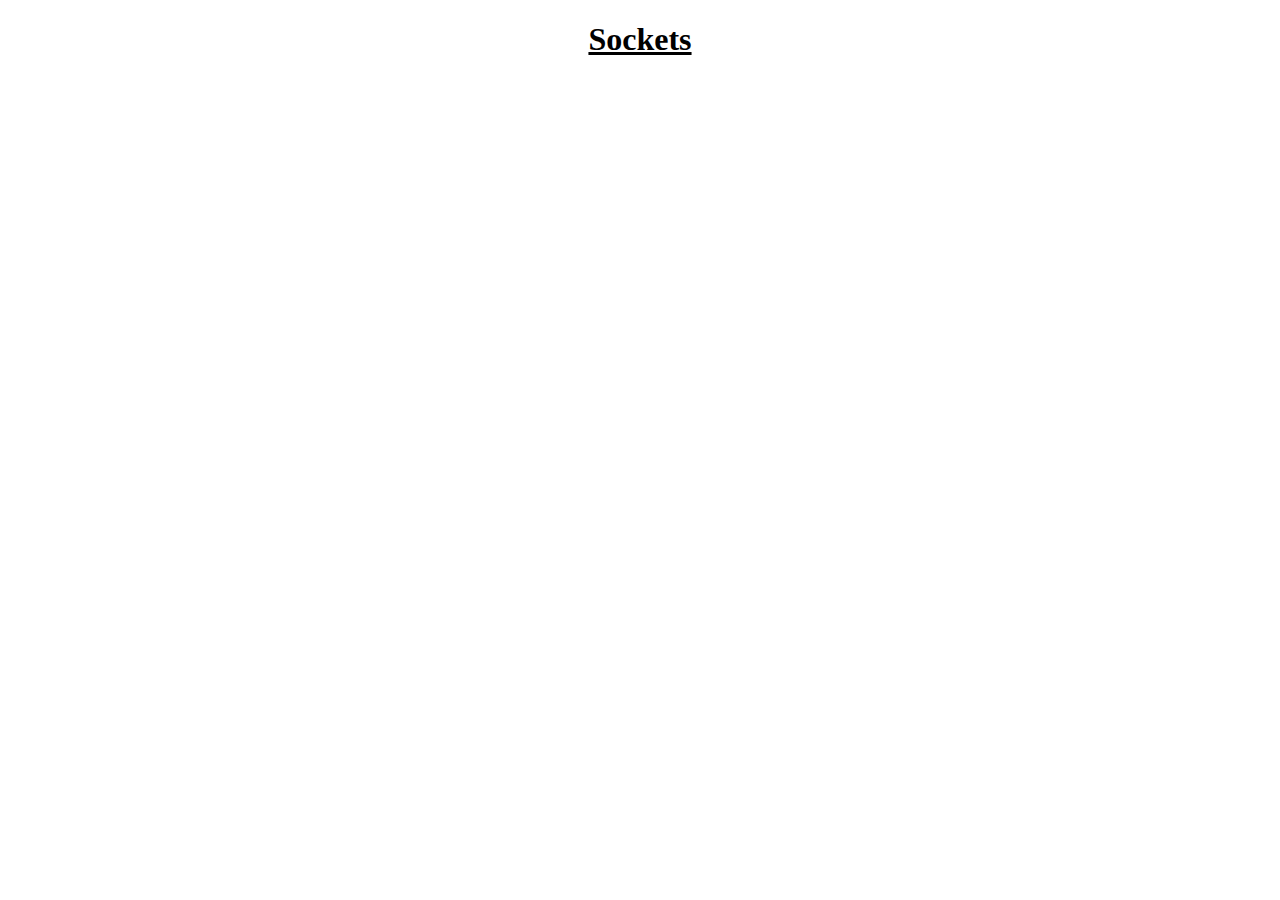
==== sockets/index.html @ cc2abc47 "First Upload" ====
<!DOCTYPE html>
<html lang="en">
  <head>
    <meta charset="UTF-8" />
    <meta http-equiv="X-UA-Compatible" content="IE=edge" />
    <meta name="viewport" content="width=device-width, initial-scale=1.0" />
    <link rel="stylesheet" href="sockets.css" />
    <title>Sockets</title>
  </head>
  <body>
    <h1>Sockets</h1>

    

    <!-------- Script File -------->
    <script src="sockets.py"></script>
  </body>
</html>
---- sockets/sockets.css ----
h1 {
  text-align: center;
  text-decoration: underline;
}

.highlight {
  background-color: teal;
}

button {
  padding: 5px;
  border: 2px solid;
  border-radius: 5px;
}
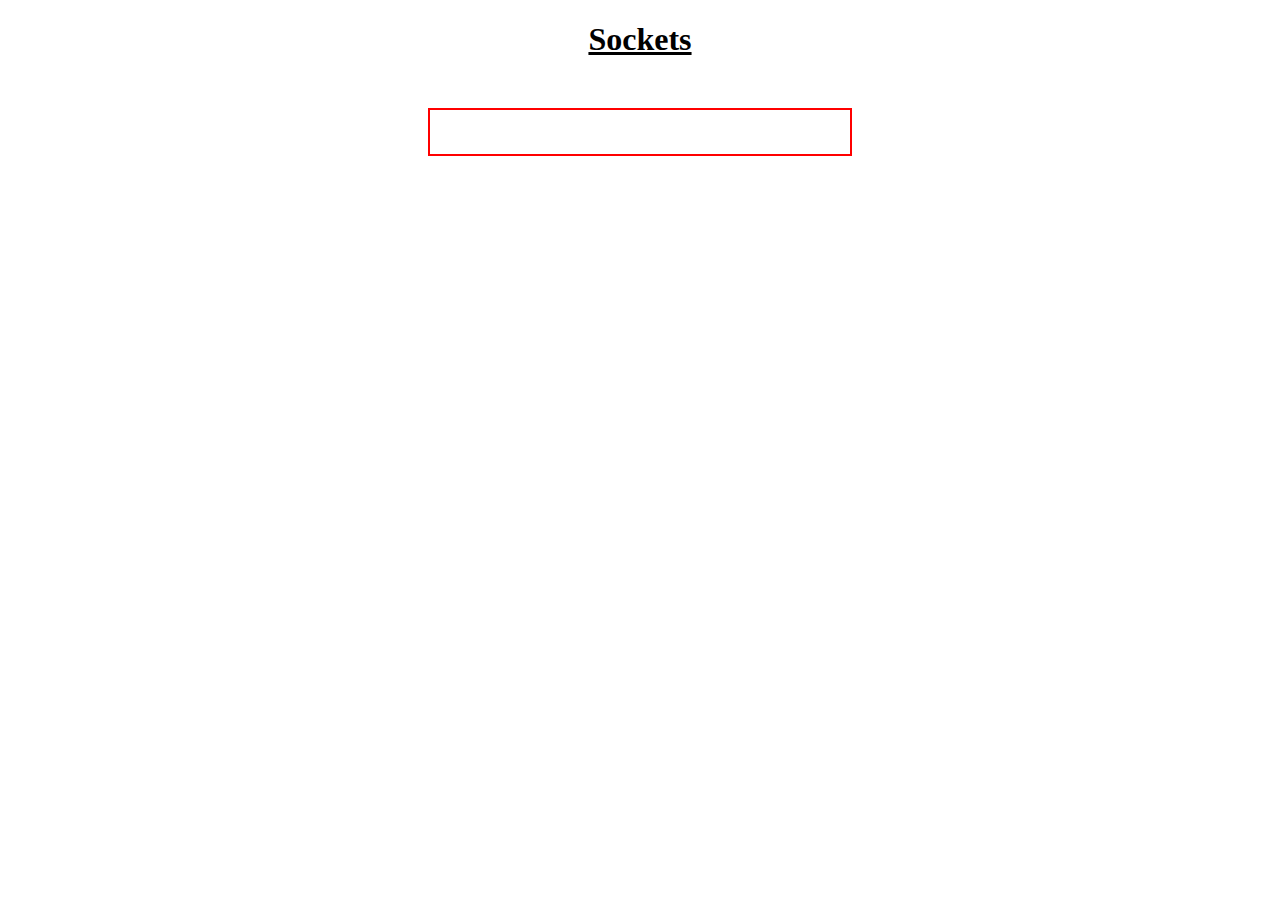
==== commit 3b6ba7cc: "added some content on tuples and other topic" ====
--- a/sockets/index.html
+++ b/sockets/index.html
@@ -9,6 +9,11 @@
   </head>
   <body>
     <h1>Sockets</h1>
+    <div class="pageCenter">
+      <p>
+
+      </p>
+    </div>
 
     
 
--- a/sockets/sockets.css
+++ b/sockets/sockets.css
@@ -12,3 +12,14 @@
   border: 2px solid;
   border-radius: 5px;
 }
+
+.pageCenter {
+  max-width: 400px;
+  margin: 50px auto;
+  padding: 10px;
+  border: 2px solid red;
+}
+
+.pageCenter p {
+  font-size: 1.5rem;
+}